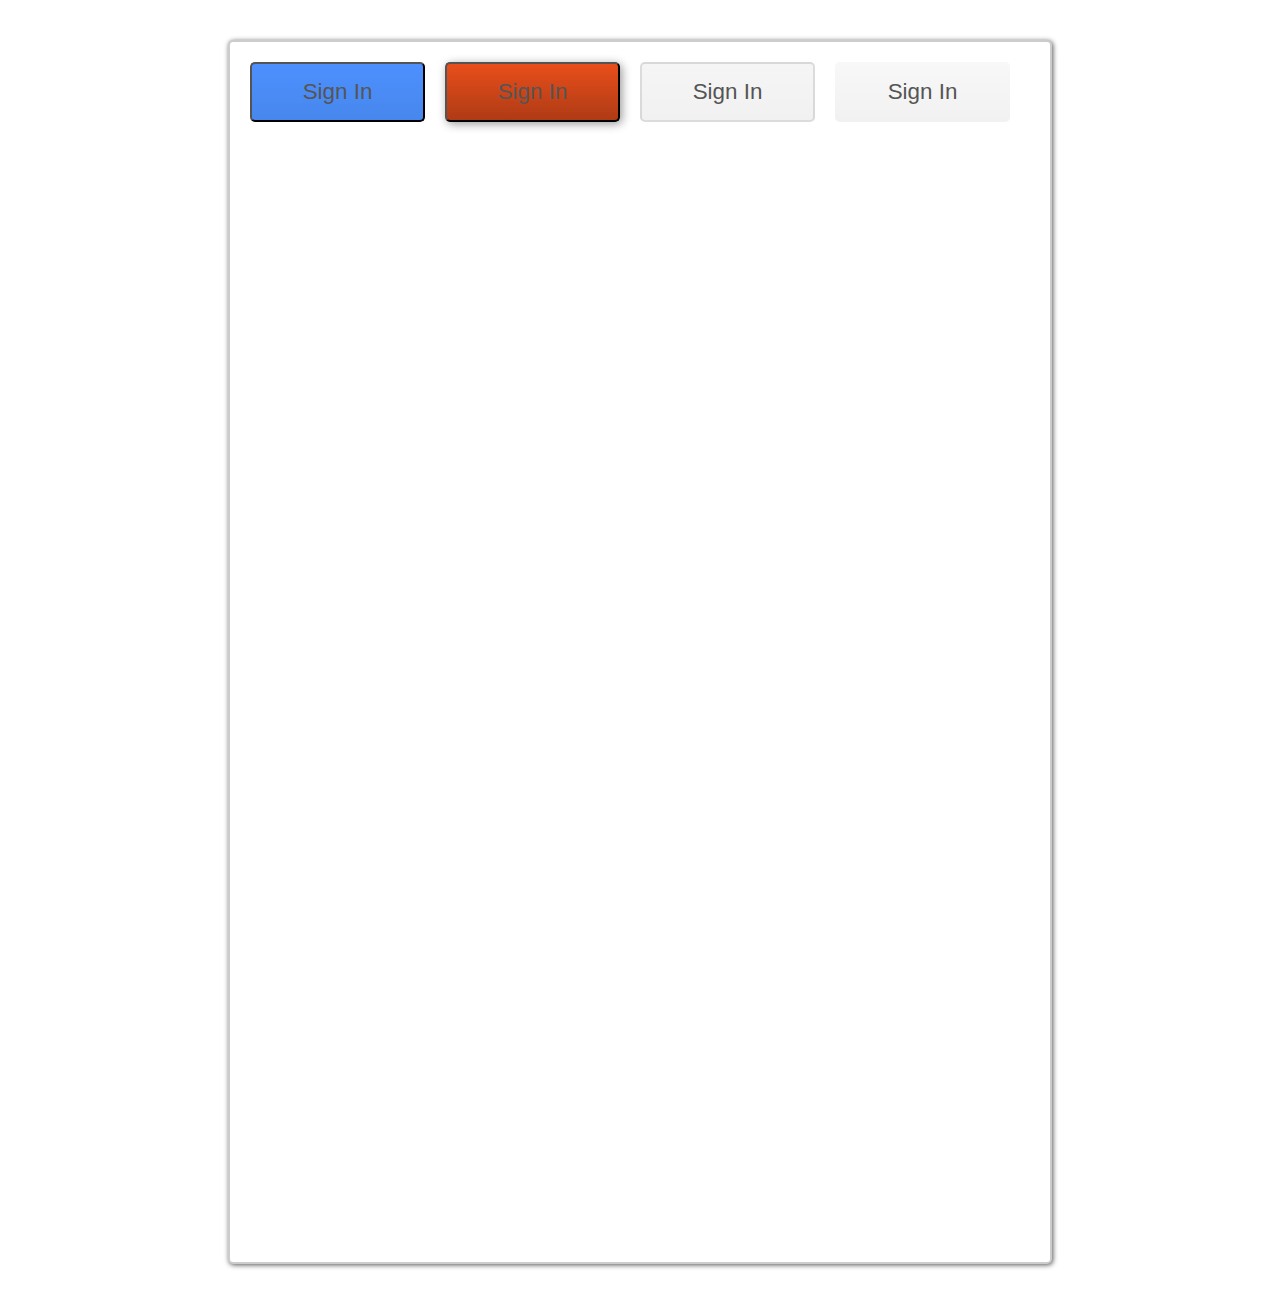
==== buttons.htm @ 5b8dae60 "gramos: added first files to css3 buttons page." ====
<!DOCTYPE html PUBLIC "-//W3C//DTD XHTML 1.0 Frameset//EN" "http://www.w3.org/TR/xhtml1/DTD/xhtml1-frameset.dtd">
<html>
	<head>	
		<script src="less.js" type="text/javascript"></script>
		<link href="style.css" rel="stylesheet" type="text/css" />
	</head>
	<body>
		<div id="buttons">
			<div>
				<input id="button1" class="button" class="button" type="submit" value="Sign In" />
			</div>
			<div>
				<input id="button2" class="button" class="button"type="submit" value="Sign In" />
			</div>
			<div>
				<input id="button3" class="button" class="button" type="submit" value="Sign In" />
			</div>
			<div>
				<input id="button4" class="button" class="button" type="submit" value="Sign In" />
			</div>
			<div>
				<input id="button5" class="button" class="button" type="submit" value="Sign In" />
			</div>
			<div>	
				<input id="button6" class="button" class="button" type="submit" value="Sign In" />
			</div>
			<div>
				<input id="button7" class="button" class="button" type="submit" value="Sign In" />
			</div>
			<div>
				<input id="button8" class="button" class="button" type="submit" value="Sign In" />
			</div>
			<div>
				<input id="button9" class="button" class="button" type="submit" value="Sign In" />
			</div>
			<div>
				<input id="button10" class="button" class="button" type="submit" value="Sign In" />
			</div>
			<div>
				<input id="button11" class="button" class="button" type="submit" value="Sign In" />
			</div>
			<div>
				<input id="button12" class="button" class="button" type="submit" value="Sign In" />
			</div>
		</div>
	</body>
</html>
---- style.css ----
body {
	background: url("background.png");
}

#buttons {
	width: 800px;
	height: 1200px;
	background-color: white;
	padding: 10px;
	border-radius: 5px;
	margin: 40px auto;
	border: 2px solid #CCC;
	box-shadow: #555 1px 1px 5px;
}
	
#buttons div {
	float: left;
	margin: 10px;
}
	
.button {
	width: 175px;
	height: 60px;
	text-align: center;
	border-radius: 5px;
	font-size: 1.4em;
	font-family: "Helvetica Neue",Arial,Helvetica,Geneva,sans-serif;
	outline: none;
	cursor: pointer;
	color: #555;
}

#button1 {
	background-image: -webkit-linear-gradient(top,#4d90fe,#4787ed);
}

#button1:hover {
	background-image: -webkit-linear-gradient(bottom,#4d90fe,#4787ed);
}

#button2 {
	background-image: -webkit-linear-gradient(top, #e94e1b, #ae3b15);
	box-shadow: #999999 2px 2px 10px;
}

#button2:hover {
	background-image: -webkit-linear-gradient(bottom, #e94e1b, #ae3b15);
}

#button3 {
	border: 2px solid rgba(0, 0, 0, 0.1);
	background-image: -webkit-linear-gradient(top,#f5f5f5,#f1f1f1);
	background-color: #F8F8F8;
}

#button3:hover {
	background-image: -webkit-linear-gradient(top,#f8f8f8,#f1f1f1);
	box-shadow: 0 2px 2px rgba(0,0,0,0.1);
	border: 2px solid #C6C6C6;
}

#button4 {
	border: 0;
	background-image: -webkit-linear-gradient(top,#f8f8f8,#f1f1f1);
}

#button4:hover {
	-webkit-transition: -webkit-box-shadow .2s ease-out,
				background-color .5s ease-out;
}

#button5 {
	display: none;
}

#button5:hover {
}

#button6 {
	display: none;
}

#button6:hover {
}

#button7 {
	display: none;
}

#button7:hover {
}

#button8 {
	display: none;
}

#button8:hover {
}

#button9 {
	display: none;
}

#button9:hover {
}

#button10 {
	display: none;
}

#button10:hover {
}

#button11 {
	display: none;
}

#button11:hover {
}

#button12 {
	display: none;
}

#button12:hover {
}
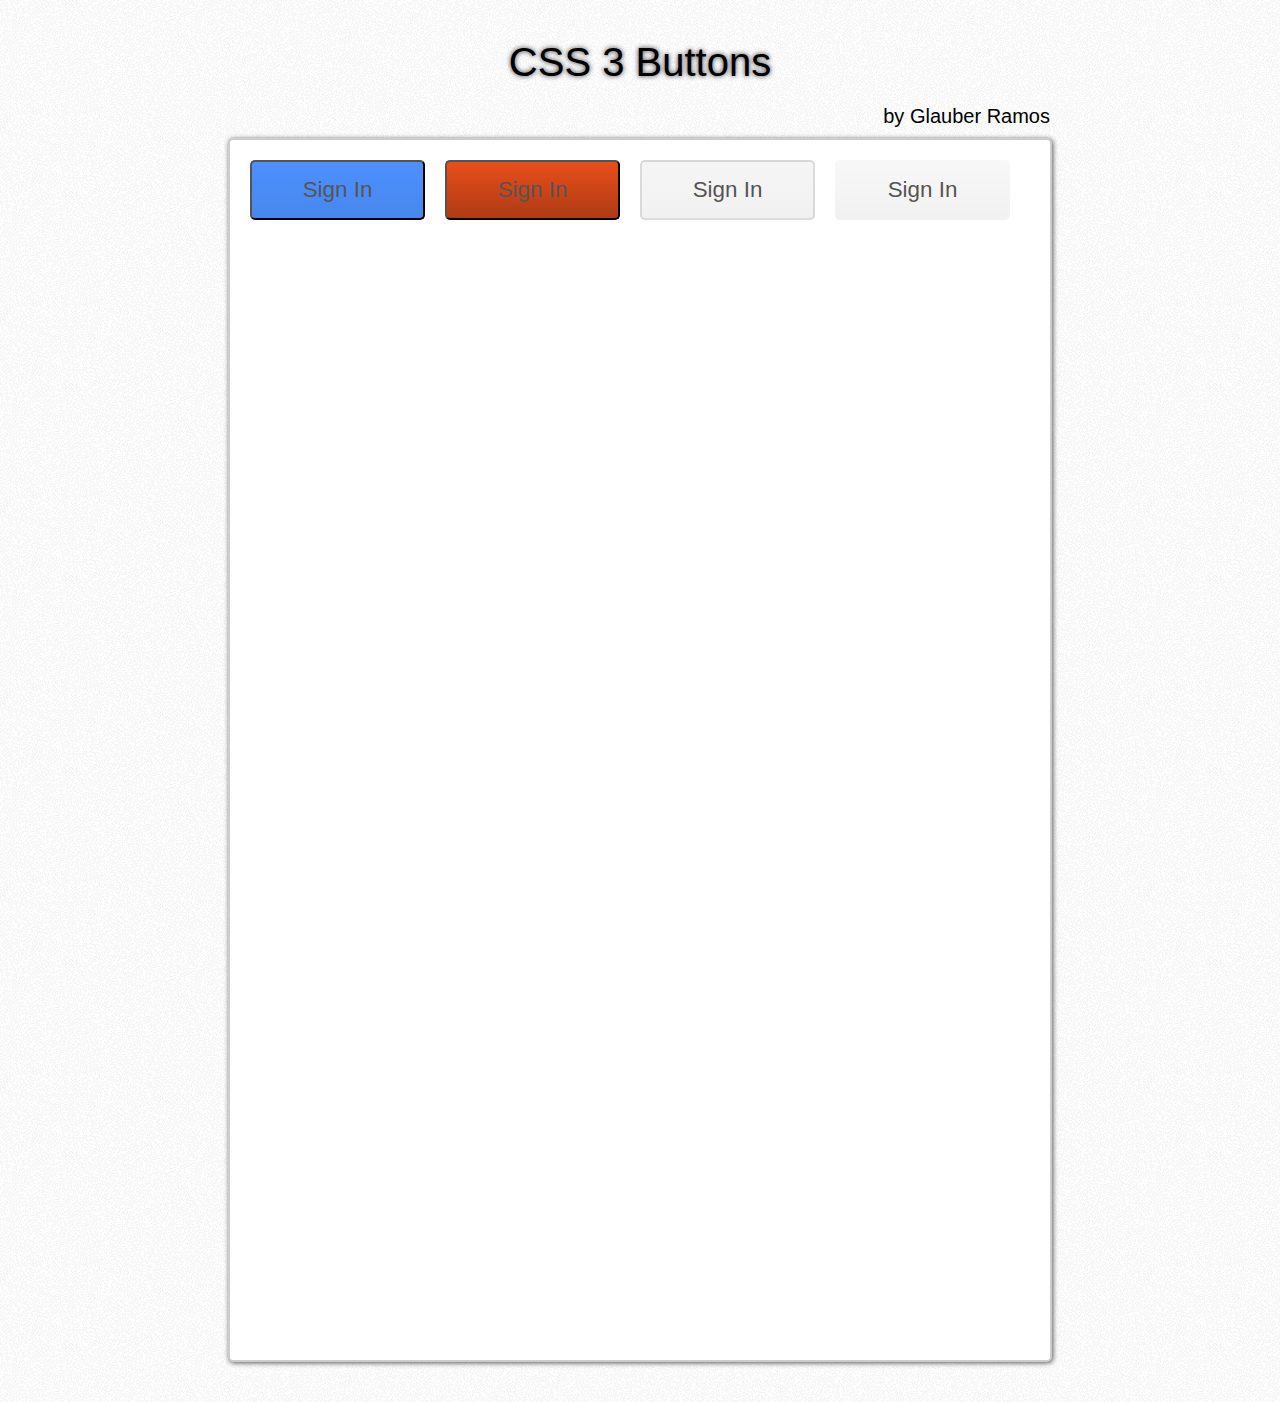
==== commit 8fdd90e4: "gramos: added header and firefox css." ====
--- a/buttons.htm
+++ b/buttons.htm
@@ -1,10 +1,15 @@
 <!DOCTYPE html PUBLIC "-//W3C//DTD XHTML 1.0 Frameset//EN" "http://www.w3.org/TR/xhtml1/DTD/xhtml1-frameset.dtd">
 <html>
 	<head>	
-		<script src="less.js" type="text/javascript"></script>
-		<link href="style.css" rel="stylesheet" type="text/css" />
+		<link rel="stylesheet/less" type="text/css" href="style/style.less">
+		<script src="script/less-1.1.5.min.js" type="text/javascript"></script>
+		
 	</head>
 	<body>
+		<div id="header">
+			<span id="title"> CSS 3 Buttons </span>
+			<span id="author"> by Glauber Ramos </span>
+		</div>
 		<div id="buttons">
 			<div>
 				<input id="button1" class="button" class="button" type="submit" value="Sign In" />
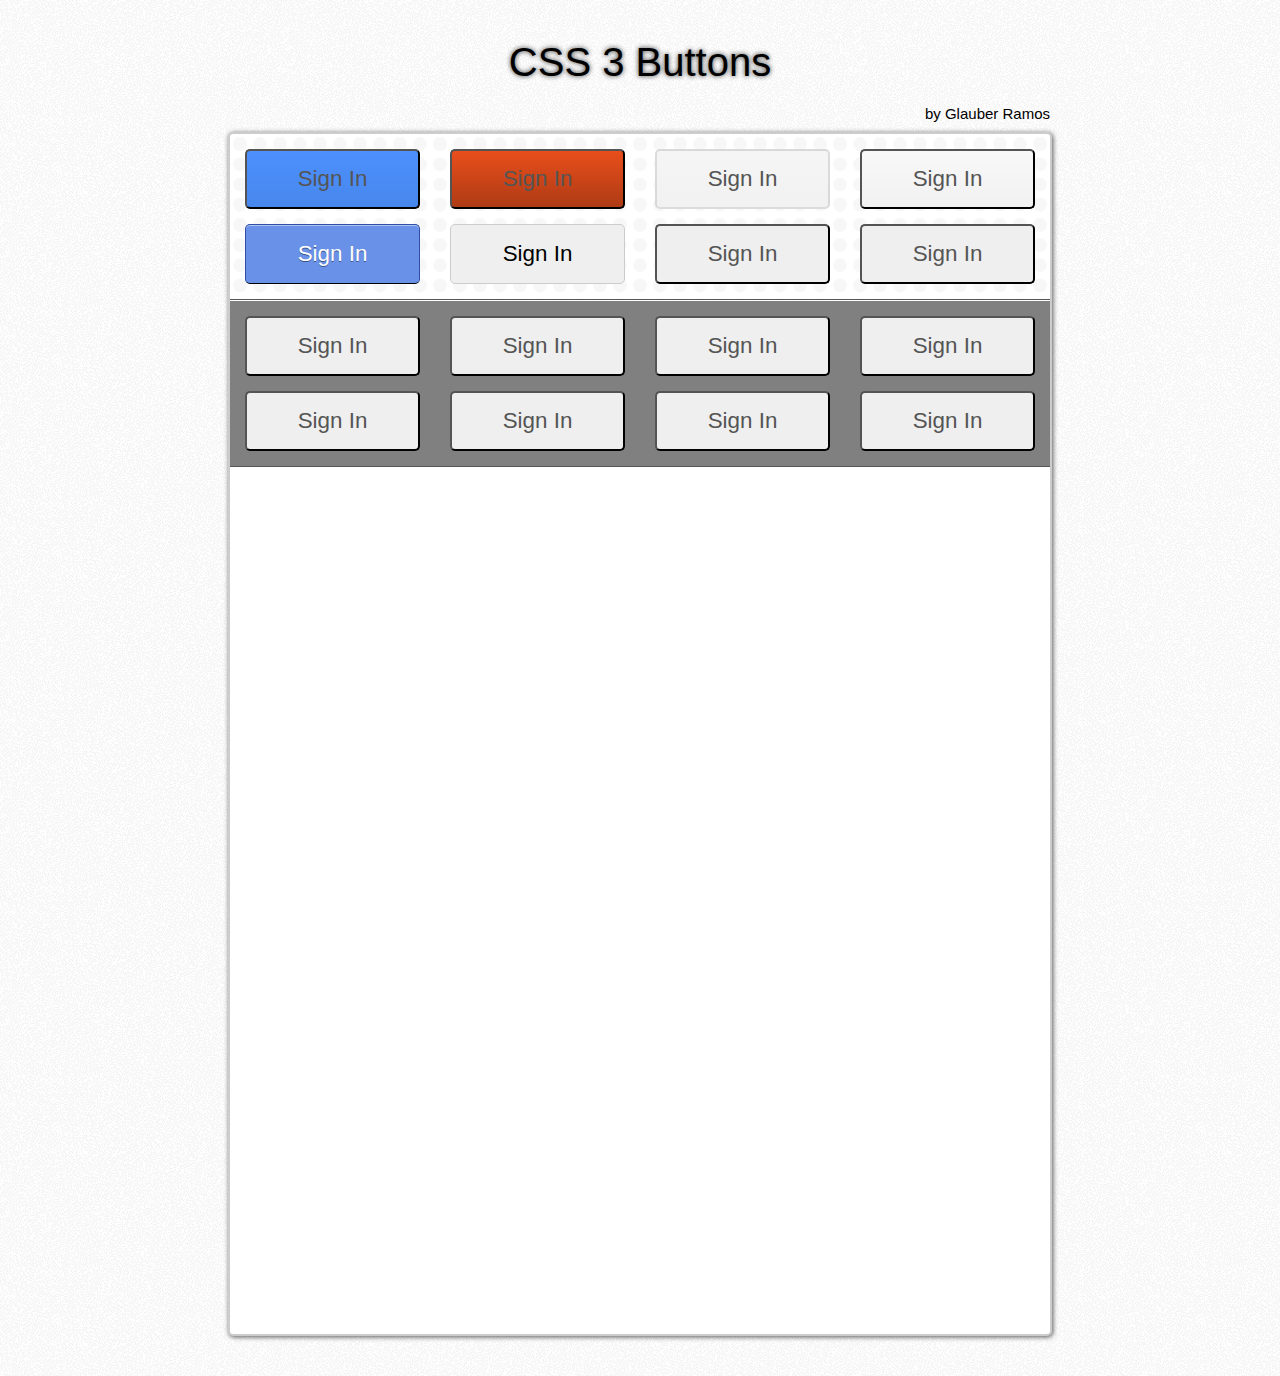
==== commit 1b2f5f49: "gramos: folders organization and layout improved." ====
--- a/buttons.htm
+++ b/buttons.htm
@@ -1,7 +1,8 @@
 <!DOCTYPE html PUBLIC "-//W3C//DTD XHTML 1.0 Frameset//EN" "http://www.w3.org/TR/xhtml1/DTD/xhtml1-frameset.dtd">
 <html>
 	<head>	
-		<link rel="stylesheet/less" type="text/css" href="style/style.less">
+		<link rel="stylesheet/less" type="text/css" href="style/less/style.less">
+		
 		<script src="script/less-1.1.5.min.js" type="text/javascript"></script>
 		
 	</head>
@@ -11,41 +12,25 @@
 			<span id="author"> by Glauber Ramos </span>
 		</div>
 		<div id="buttons">
-			<div>
+			<div id="first-container">
 				<input id="button1" class="button" class="button" type="submit" value="Sign In" />
-			</div>
-			<div>
 				<input id="button2" class="button" class="button"type="submit" value="Sign In" />
-			</div>
-			<div>
 				<input id="button3" class="button" class="button" type="submit" value="Sign In" />
-			</div>
-			<div>
 				<input id="button4" class="button" class="button" type="submit" value="Sign In" />
-			</div>
-			<div>
 				<input id="button5" class="button" class="button" type="submit" value="Sign In" />
-			</div>
-			<div>	
 				<input id="button6" class="button" class="button" type="submit" value="Sign In" />
-			</div>
-			<div>
 				<input id="button7" class="button" class="button" type="submit" value="Sign In" />
-			</div>
-			<div>
 				<input id="button8" class="button" class="button" type="submit" value="Sign In" />
 			</div>
-			<div>
+			<div id="second-container">
 				<input id="button9" class="button" class="button" type="submit" value="Sign In" />
-			</div>
-			<div>
 				<input id="button10" class="button" class="button" type="submit" value="Sign In" />
-			</div>
-			<div>
 				<input id="button11" class="button" class="button" type="submit" value="Sign In" />
-			</div>
-			<div>
 				<input id="button12" class="button" class="button" type="submit" value="Sign In" />
+				<input id="button13" class="button" class="button" type="submit" value="Sign In" />
+				<input id="button14" class="button" class="button" type="submit" value="Sign In" />
+				<input id="button15" class="button" class="button" type="submit" value="Sign In" />
+				<input id="button16" class="button" class="button" type="submit" value="Sign In" />
 			</div>
 		</div>
 	</body>
